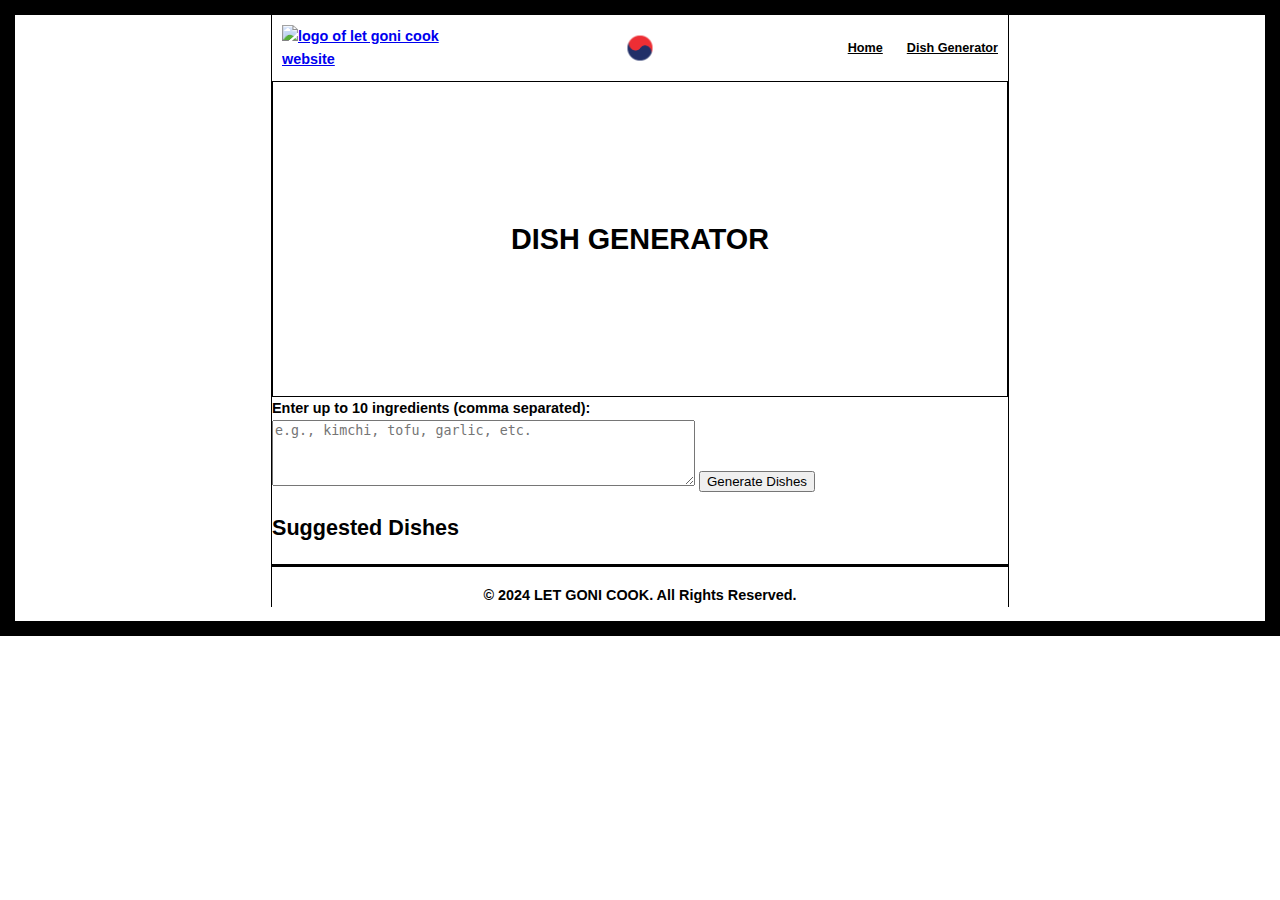
==== dish_gen.html @ edac810f "Add files via upload" ====
<!DOCTYPE html>
<html lang="en">

<head>
  <meta charset="UTF-8">
  <meta name="viewport" content="width=device-width, initial-scale=1.0">
  <title>Korean Dishes</title>
  <link rel="stylesheet" href="css/styles.css">
</head>

<body>
  <div class="container">
    <!-- Header Section -->
    <header>
      <a href="index.html">
        <img src="image/Logo.png" alt="logo of let goni cook website" class="logo">
        <div class="flag">
          <img src="image/korean flag.png" alt="image of korean flag" class="flag">
        </div>
      </a>
        <nav>
        <ul class="nav-menu">
          <li><a href="index.html">Home</a></li>
          <li><a href="dish_gen.html">Dish Generator</a></li>
          
        </ul>
      </nav>
    </header>

    <!-- Main Content Section -->
    <main>
      <section class="hero_2">
        <h1>DISH GENERATOR</h1>
      </section>
      <form id="ingredient-form">
        <label for="ingredients">Enter up to 10 ingredients (comma separated):</label>
        <textarea id="ingredients" name="ingredients" rows="4" cols="50"
          placeholder="e.g., kimchi, tofu, garlic, etc."></textarea>
        <button type="submit">Generate Dishes</button>
      </form>

      <div id="result">
        <h2>Suggested Dishes</h2>
        <div id="dish-1"></div>
        <div id="dish-2"></div>
      </div>



    </main>

    <!-- Footer Section -->
    <footer>
      <p>© 2024 LET GONI COOK. All Rights Reserved.</p>
    </footer>
  </div>

  <!-- JavaScript -->
  <script>
    document.getElementById('ingredient-form').addEventListener('submit', async (e) => {
  e.preventDefault();

  // Get the user input (ingredients)
  const ingredients = document.getElementById('ingredients').value;

  // Construct the prompt for the API
  const prompt = `Based on the following ingredients: ${ingredients}, suggest popular Korean dishes.`;

  try {
    // Send the request to your backend server
    const response = await fetch('http://localhost:3000/generate-dishes', {
      method: 'POST',
      headers: {
        'Content-Type': 'application/json',
      },
      body: JSON.stringify({ prompt }),
    });

    // Check if the response is successful
    if (!response.ok) {
      throw new Error('Failed to fetch suggestions.');
    }

    const data = await response.json();

    // Clear previous results
    const resultDiv = document.getElementById('result');
    resultDiv.innerHTML = '<h2>Suggested Dishes</h2>';

    // Display the generated dishes
    if (data.dishes && data.dishes.length > 0) {
      data.dishes.forEach((dish, index) => {
        const dishElement = document.createElement('div');
        dishElement.innerHTML = `<h3>${index + 1}. ${dish}</h3>`;
        resultDiv.appendChild(dishElement);
      });
    } else {
      resultDiv.innerHTML = '<p>No dishes found. Try again!</p>';
    }
  } catch (error) {
    console.error('Error:', error);
    document.getElementById('result').innerHTML = '<p>Error generating dishes. Please try again later.</p>';
  }
});

  
  </script>
</body>

</html>
---- css/styles.css ----
/* General Styles */
body {
    font-family: Arial, sans-serif;
    margin: 0;
    padding: 0;
    line-height: 1.6;
    background-color: #ffffff;
    padding-left: 20%;
    padding-right: 20%;
    box-sizing: border-box;
    border: 15px solid #000;
}

.container {

    border-left: 1px solid #000;
    border-right: 1px solid #000;
}

/* Header */

.street{
    width: 100%;
    height: 150%;
}
.flag img {
    width: 19%;
    max-width: 130px;
    height: auto;
    padding-left: 20px;
    padding-right: 20px;
}

header {
    display: flex;
    justify-content: space-between;
    background-color: #ffffff;
    align-items: center;

    padding: 10px;
    position: relative;

}

header .logo {
    max-width: 200px;
    height: auto;
}

header .flag {
    position: absolute;
    left: 50%;
    transform: translateX(-50%);
    top: 50%;
    transform: translate(-50%, -50%);
}

header .flag img {
    width: 25px;

    height: auto;
}

header .nav-menu {
    list-style: none;
    display: flex;
    gap: 1.5rem;
    margin: 0;
    font-size: .79rem;
    font-family: Arial, Helvetica, sans-serif;


}

header .nav-menu li a {

    color: #000000;
    font-weight: bold;
    transition: color 0.7s;
}

header .nav-menu li a:hover {
    color: #f0a500;
}

/* Hero Section */



.hero {
    display: flex;
    justify-content: center;
    align-items: center;
    height: 200px;
    text-align: center;
    background-color: #ffffff;
    padding: 2rem 1rem;
    border: 1px solid #000000;
    background-image: url("image/sit_back.png");
    background-size: cover;
    background-position: center;
    background-attachment: fixed;

}

.hero_2 {
    display: flex;
    justify-content: center;
    align-items: center;
    height: 250px;
    padding: 2rem 1rem;
    background-color: #ffffff;
    border: 1px solid #000000;


}

.hero h1 {
    font-size: 1.5rem;
    background-color: #ffffff;
    color: rgb(0, 0, 0);

}


.hero p {
    font-size: 1.2rem;
    color: #555;
}

/* Popular Dishes Section */
.popular-dishes {
    padding: 2rem 1rem;
    background: #fff;
    text-align: center;
}

.popular-dishes h2 {
    font-size: 1rem;
    margin-bottom: 1rem;
    color: #333;
}

/* Dish Grid */
.dish-grid {
    display: grid;
    grid-template-columns: repeat(auto-fit, minmax(250px, 1fr));
    gap: 1.5rem;
    padding: 1rem;
}

/* Dish Card */
.dish-card {
    border: 3px solid #000000;
    padding: 1rem;
    background: #fff;
    text-align: center;

}

.ingredient-list {
    list-style-position: inside;
    /* Makes sure the bullets are within the list */
    text-align: left;
    /* Aligns the text of the list items to the left */
    padding-left: 0;
    /* Removes any default left padding */
}

.dish-card img {
    width: 100%;
    height: auto;
    border-radius: 8px;
    margin-bottom: 1rem;
}

.dish-card h3 {
    font-size: 1.5rem;
    margin-bottom: 0.5rem;
}

.dish-card p {
    font-size: 1rem;
    color: #555;
}

.dish-card:hover {
    transform: scale(1.05);
    box-shadow: 0 8px 12px rgba(0, 0, 0, 2.2);
    transition: transform 1.3s ease, box-shadow 1.3s ease;
}

/*  */


/* Footer */
footer {
    text-align: center;
    padding-top: 3px;
    font-size: 0.9rem;
    border-top: 3px solid #000;
}


/*  */
/*  */
/*  */
/*  */
/*  */
/*  */




/* Dish Card */
.dish-card {
    perspective: 1000px;
    width: 250px;
    /* Fixed width */
    height: 450px;
    /* Fixed height */
    margin: 0 auto;

}

.card-inner {
    position: relative;
    width: 100%;
    height: 100%;
    transform-style: preserve-3d;
    transition: transform 1.0s;

}

.card-front,
.card-back {
    position: absolute;
    width: 100%;
    height: 100%;
    backface-visibility: hidden;
    box-sizing: border-box;
    /* Include padding and border in dimensions */
    overflow: hidden;
    /* Prevent content overflow */
    padding: 1rem;

}

.card-front {
    background-color: hsl(0, 0%, 100%);

}

.card-back {
    background-color: #000000;
    transform: rotateY(180deg);
    color: white;

}

/* Flip the card on hover */
.dish-card:hover .card-inner {
    transform: rotateY(180deg);
}


/* main page 2nd section background*/
.new_background {
    background-image: url("image/black_background2.JPG");
    background-size: 80%;
    color: white;
    padding-top: 55px;
    background-color: #000;

}


.big_k {
    text-align: center;
    font-family: Arial, Helvetica, sans-serif;
    font-weight: bold;
    font-size: 2rem;
    
    letter-spacing: 10px;


}




.grid {
    display: grid;
    grid-template-columns: 1fr 1fr;
    grid-template-rows: 1fr;
    gap: 10px;
    width: 100%;
    overflow: hidden;
    

}

.myface {
    grid-column: 1;
    width: 35%;
    justify-self: end;

}

.text-container {
    grid-column: 2;
    display: flex;
    flex-direction: column;
    justify-content: center;
    justify-self: start;
}

.item {
    font-size: 2.8rem;
    color: rgb(255, 255, 255);
    font-weight: bold;
    display: inline-block;
    padding: 1px 2px;
    margin: 2px 0;

}


.item {
    opacity: 0;
    transform: translateX(-100px);
    transition: transform 2s ease-out, opacity 1s ease-out;
    overflow: hidden;
}

.item.visible {
    opacity: 1;
    transform: translateX(0);
    /* Slide to normal position */
}

.spacer {
    height: 70px;
    width: 100%;
    background: transparent;
}








/* Signature Container */

.signature {
    width: 10%;
    padding-left: 46%;
    
}

.quote {
    padding-left: 17%;
    padding-right: 10%;
}

.kfc {
    font-family: Verdana, Geneva, Tahoma, sans-serif;
    font-weight: 900;
    font-size: 200%;

}

.mother {
    padding-left: 70%;
}





/**/

.moving-text {
    position: relative;
    width: 100%;
    overflow: hidden;
    height: 50px;
    /* Adjust as needed */
    background-color: #ff0000;
    /* Optional */
}

.wrapper {
    display: flex;
    animation: scroll-infinite 23s linear infinite;
    white-space: nowrap;
    
}

.text {
    padding-right: 14px;
    /* Space between repetitions */
    font-size: 1.8rem;
    color: #000000;
    flex-shrink: 0;
    font-family: Arial, Helvetica, sans-serif;
}

@keyframes scroll-infinite {
    0% {
        transform: translateX(0);
    }

    100% {
        transform: translateX(-100%);
    }
}

.wrapper:hover {
    animation-play-state: paused;
}

/* section4 */
.section4{
    text-align: center;
    font-size: 150%;
    font-weight: 900;
    padding-top: 30px;
    padding-bottom: 30px;
    
}



.container{
    font-size: 0.9rem;
    font-weight: bold;
    
   
  }



#cursor{
    color: #000000;
    animation: blink 2s linear infinite;
    font-size: 1.6rem;
}

@keyframes blink {
    0%{
        opacity: 100%
    
    }
    50%{
        opacity: 0%
    }
}




.question {
    display: flex;
    justify-content: center; /* Center horizontally */
    align-items: center; /* Center vertically */
    height: 100vh; /* Full viewport height */
    background-image: url('image/white_paper.JPG');
    background-size: cover;
    position: relative; /* Normal flow initially */
    overflow: hidden; /* Ensure no overflow during transition */
}

.chef {
    font-size: 3rem;
    text-align: center;
    transition: opacity 1s ease; /* Smooth transition for text changes */
}








/*                  spinning wheel              */


.wrap {
    width: 90%;
    max-width: 35.37em;
    max-height: 90vh;
    background-color: #ffffff;
    top: 50%;
    left: 50%;
    padding: 3em;
    border-radius: 1em;
    
  }
  .contain {
    position: relative;
    width: 100%;
    height: 100%;
  }
  #wheel {
    max-height: inherit;
    width: inherit;
    top: 0;
    padding: 0;
  }
  @keyframes rotate {
    100% {
      transform: rotate(360deg);
    }
  }
  #spin-btn {
    position: absolute;
    transform: translate(-50%, -50%);
    top: 50%;
    left: 50%;
    height: 26%;
    width: 26%;
    border-radius: 50%;
    cursor: pointer;
    border: 0;
    background: radial-gradient(#fdcf3b 50%, #d88a40 85%);
   
    text-transform: uppercase;
    font-size: 1.8em;
    letter-spacing: 0.1em;
    font-weight: 600;
  }
  .imgs {
    position: absolute;
    width: 4em;
    top: 45%;
    right: -8%;
  }
  #final-value {
    font-size: 1.5em;
    text-align: center;
    margin-top: 1.5em;
    color: #202020;
    font-weight: 500;
  }
  
  #final-value {
    padding: 10px;
    font-size: 1.2em;
    line-height: 1.5;
  }
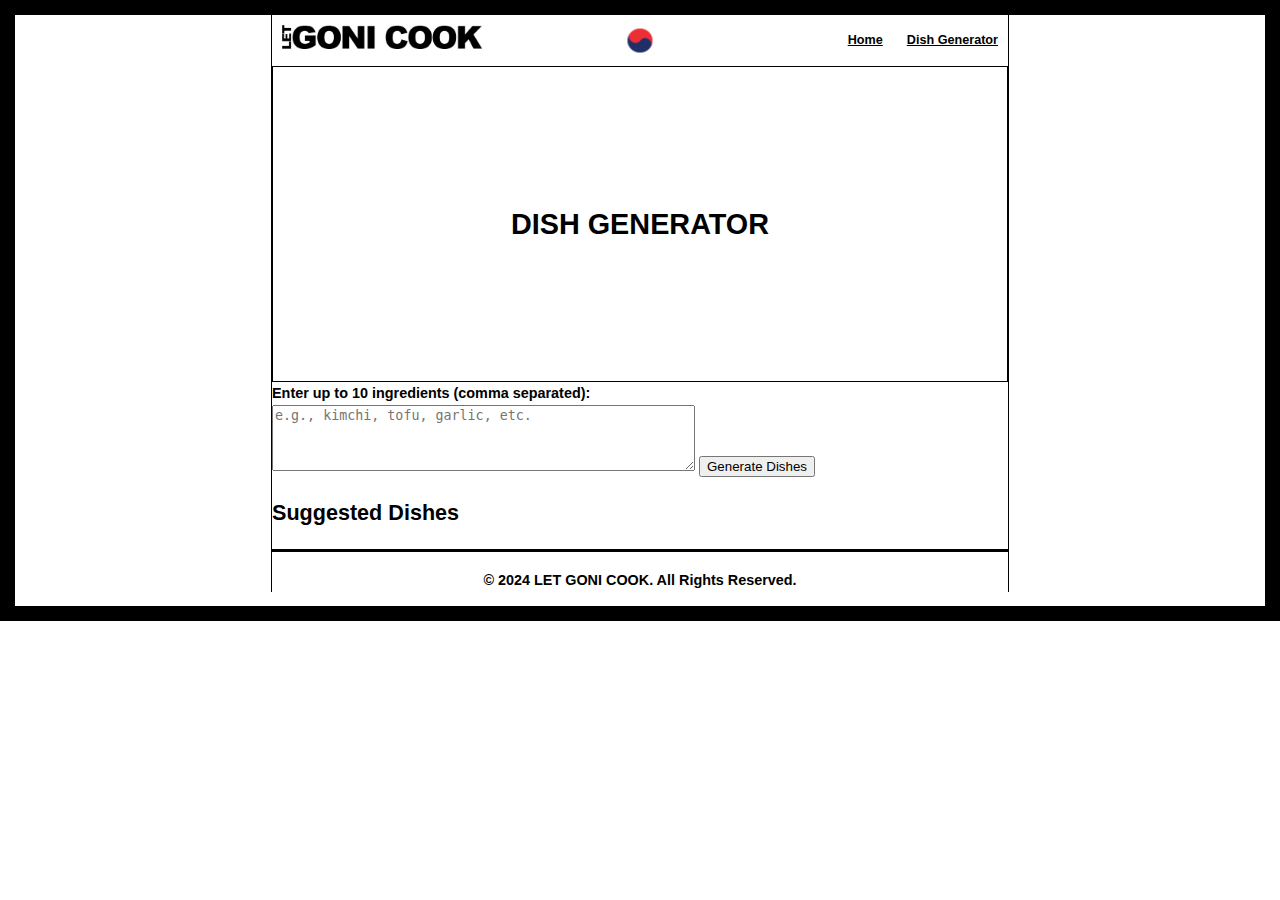
==== commit b1160e7f: "Add files via upload" ====
--- a/dish_gen.html
+++ b/dish_gen.html
@@ -13,7 +13,7 @@
     <!-- Header Section -->
     <header>
       <a href="index.html">
-        <img src="image/Logo.png" alt="logo of let goni cook website" class="logo">
+        <img src="image/logo.png" alt="logo of let goni cook website" class="logo">
         <div class="flag">
           <img src="image/korean flag.png" alt="image of korean flag" class="flag">
         </div>
--- a/css/styles.css
+++ b/css/styles.css
@@ -88,6 +88,7 @@
 
 
 .hero {
+    background-image: url("../image/sit_back.png");
     display: flex;
     justify-content: center;
     align-items: center;
@@ -96,7 +97,7 @@
     background-color: #ffffff;
     padding: 2rem 1rem;
     border: 1px solid #000000;
-    background-image: url("image/sit_back.png");
+    
     background-size: cover;
     background-position: center;
     background-attachment: fixed;
@@ -266,7 +267,7 @@
 
 /* main page 2nd section background*/
 .new_background {
-    background-image: url("image/black_background2.JPG");
+    background-image: url("../image/black_background2.JPG");
     background-size: 80%;
     color: white;
     padding-top: 55px;
@@ -467,7 +468,7 @@
     justify-content: center; /* Center horizontally */
     align-items: center; /* Center vertically */
     height: 100vh; /* Full viewport height */
-    background-image: url('image/white_paper.JPG');
+    background-image: url("../image/white_paper.jpg");
     background-size: cover;
     position: relative; /* Normal flow initially */
     overflow: hidden; /* Ensure no overflow during transition */
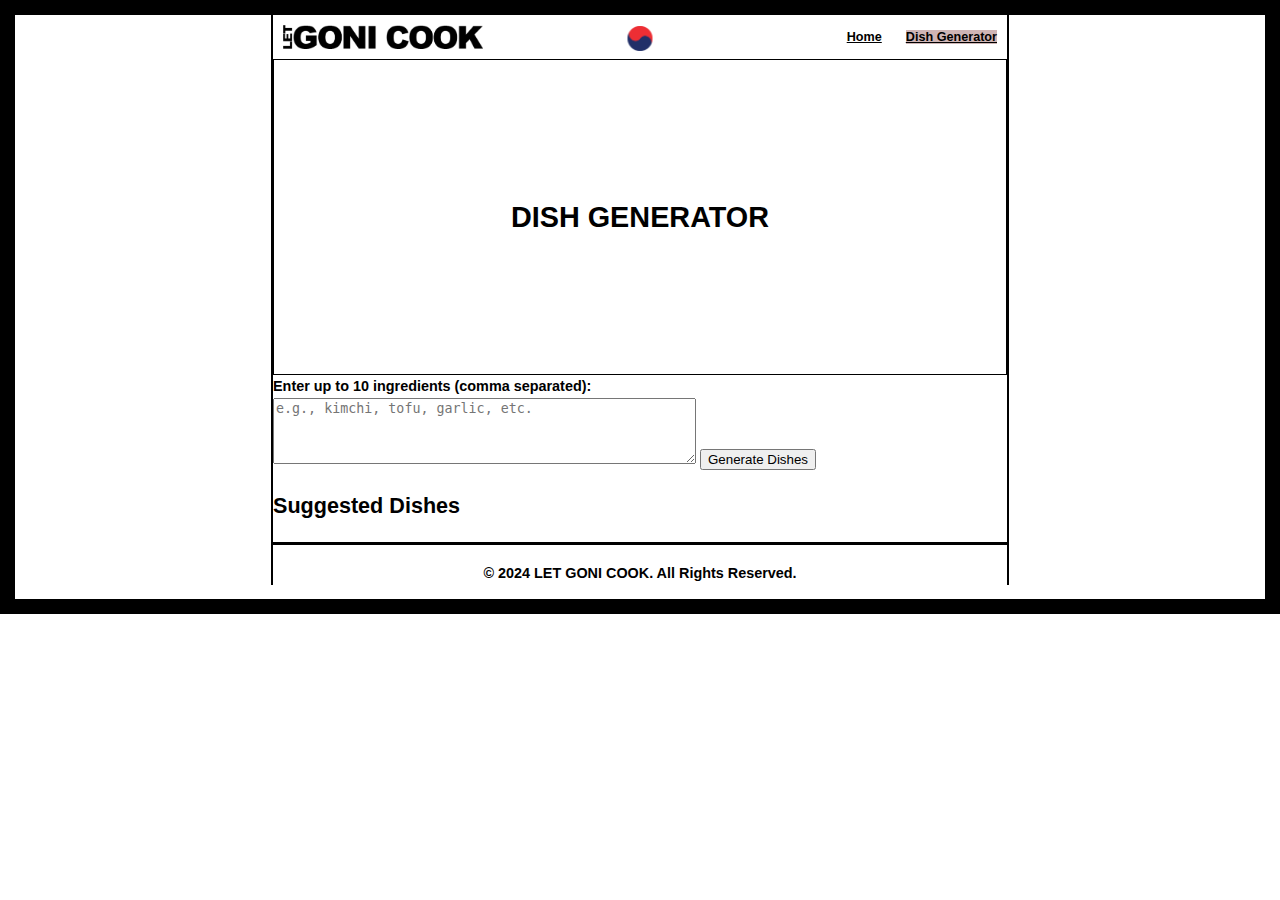
==== commit 23094987: "Add files via upload" ====
--- a/dish_gen.html
+++ b/dish_gen.html
@@ -11,21 +11,24 @@
 <body>
   <div class="container">
     <!-- Header Section -->
-    <header>
-      <a href="index.html">
-        <img src="image/logo.png" alt="logo of let goni cook website" class="logo">
-        <div class="flag">
-          <img src="image/korean flag.png" alt="image of korean flag" class="flag">
-        </div>
-      </a>
+    <div class="container">
+      <a href="#hero" class="skip-to-main">Skip to Main Content</a>
+      <!-- Header Section -->
+      <header>
+        <a href="index.html" class="logo-container">
+          <img src="image/logo.png" alt="logo of let goni cook website" class="logo">
+          <div class="flag">
+            <img src="image/korean flag.png" alt="image of korean flag" class="flag-img">
+          </div>
+        </a>
+      
         <nav>
-        <ul class="nav-menu">
-          <li><a href="index.html">Home</a></li>
-          <li><a href="dish_gen.html">Dish Generator</a></li>
-          
-        </ul>
-      </nav>
-    </header>
+          <ul class="nav-menu">
+            <li><a href="index.html" class="nav_active1" id="black">Home</a></li>
+            <li><a href="dish_gen.html" class="nav_active2" id="red">Dish Generator</a></li>
+          </ul>
+        </nav>
+      </header>
 
     <!-- Main Content Section -->
     <main>
--- a/css/styles.css
+++ b/css/styles.css
@@ -1,3 +1,65 @@
+/* Style for the Skip to Main Content button */
+.skip-to-main {
+    position: absolute;
+    
+    top: 0;
+    left: 0;
+    z-index: 1000;
+    
+    background: #fff;
+    color: #000;
+    padding: 8px 16px;
+    text-decoration: none;
+    transform: translateY(-100%);
+    
+    transition: transform 0.3s ease;
+}
+
+.skip-to-main:focus {
+    transform: translateY(0);
+    
+}
+
+/* Style for the header and logo */
+header {
+    display: flex;
+    justify-content: space-between;
+    
+    align-items: center;
+    padding: 10px;
+}
+
+
+
+
+
+.logo-container {
+    display: flex;
+    align-items: center;
+
+}
+
+.logo {
+    max-width: 200px;
+    flex: 0 1 auto;
+}
+
+
+.flag-img {
+    width: 25px;
+ 
+    padding-top: 10px;
+}
+
+.flag {
+    position: absolute;
+    left: 50%;
+    transform: translate(-50%);
+
+
+
+}
+
 /* General Styles */
 body {
     font-family: Arial, sans-serif;
@@ -12,55 +74,11 @@
 }
 
 .container {
-
     border-left: 1px solid #000;
     border-right: 1px solid #000;
 }
 
 /* Header */
-
-.street{
-    width: 100%;
-    height: 150%;
-}
-.flag img {
-    width: 19%;
-    max-width: 130px;
-    height: auto;
-    padding-left: 20px;
-    padding-right: 20px;
-}
-
-header {
-    display: flex;
-    justify-content: space-between;
-    background-color: #ffffff;
-    align-items: center;
-
-    padding: 10px;
-    position: relative;
-
-}
-
-header .logo {
-    max-width: 200px;
-    height: auto;
-}
-
-header .flag {
-    position: absolute;
-    left: 50%;
-    transform: translateX(-50%);
-    top: 50%;
-    transform: translate(-50%, -50%);
-}
-
-header .flag img {
-    width: 25px;
-
-    height: auto;
-}
-
 header .nav-menu {
     list-style: none;
     display: flex;
@@ -76,29 +94,29 @@
 
     color: #000000;
     font-weight: bold;
-    transition: color 0.7s;
-}
-
-header .nav-menu li a:hover {
-    color: #f0a500;
-}
+
+}
+
+#red{
+    color: #000000;
+    background-color: #cfb5b5;
+}
+#black{
+    color: black;
+}
+
 
 /* Hero Section */
-
-
-
 .hero {
     background-image: url("../image/sit_back.png");
     display: flex;
     justify-content: center;
     align-items: center;
-    height: 200px;
+    height: 250px;
     text-align: center;
     background-color: #ffffff;
-    padding: 2rem 1rem;
     border: 1px solid #000000;
-    
-    background-size: cover;
+    background-size: 90%;
     background-position: center;
     background-attachment: fixed;
 
@@ -120,7 +138,10 @@
     font-size: 1.5rem;
     background-color: #ffffff;
     color: rgb(0, 0, 0);
-
+    padding-left: 7%;
+    padding-right: 7%;
+    padding-top: 1%;
+    padding-bottom: 1%;
 }
 
 
@@ -161,11 +182,9 @@
 
 .ingredient-list {
     list-style-position: inside;
-    /* Makes sure the bullets are within the list */
     text-align: left;
-    /* Aligns the text of the list items to the left */
     padding-left: 0;
-    /* Removes any default left padding */
+
 }
 
 .dish-card img {
@@ -217,9 +236,9 @@
 .dish-card {
     perspective: 1000px;
     width: 250px;
-    /* Fixed width */
+   
     height: 450px;
-    /* Fixed height */
+    
     margin: 0 auto;
 
 }
@@ -240,9 +259,7 @@
     height: 100%;
     backface-visibility: hidden;
     box-sizing: border-box;
-    /* Include padding and border in dimensions */
     overflow: hidden;
-    /* Prevent content overflow */
     padding: 1rem;
 
 }
@@ -267,7 +284,7 @@
 
 /* main page 2nd section background*/
 .new_background {
-    background-image: url("../image/black_background2.JPG");
+    background-image: url("../image/black_background2.jpg");
     background-size: 80%;
     color: white;
     padding-top: 55px;
@@ -281,7 +298,7 @@
     font-family: Arial, Helvetica, sans-serif;
     font-weight: bold;
     font-size: 2rem;
-    
+
     letter-spacing: 10px;
 
 
@@ -297,7 +314,7 @@
     gap: 10px;
     width: 100%;
     overflow: hidden;
-    
+
 
 }
 
@@ -337,11 +354,11 @@
 .item.visible {
     opacity: 1;
     transform: translateX(0);
-    /* Slide to normal position */
+
 }
 
 .spacer {
-    height: 70px;
+    height: 40px;
     width: 100%;
     background: transparent;
 }
@@ -358,7 +375,7 @@
 .signature {
     width: 10%;
     padding-left: 46%;
-    
+
 }
 
 .quote {
@@ -388,21 +405,19 @@
     width: 100%;
     overflow: hidden;
     height: 50px;
-    /* Adjust as needed */
     background-color: #ff0000;
-    /* Optional */
+
 }
 
 .wrapper {
     display: flex;
     animation: scroll-infinite 23s linear infinite;
     white-space: nowrap;
-    
+
 }
 
 .text {
     padding-right: 14px;
-    /* Space between repetitions */
     font-size: 1.8rem;
     color: #000000;
     flex-shrink: 0;
@@ -424,38 +439,38 @@
 }
 
 /* section4 */
-.section4{
+.section4 {
     text-align: center;
     font-size: 150%;
     font-weight: 900;
     padding-top: 30px;
     padding-bottom: 30px;
-    
-}
-
-
-
-.container{
+
+}
+
+
+
+.container {
     font-size: 0.9rem;
     font-weight: bold;
-    
-   
-  }
-
-
-
-#cursor{
+
+
+}
+
+
+
+#cursor {
     color: #000000;
     animation: blink 2s linear infinite;
     font-size: 1.6rem;
 }
 
 @keyframes blink {
-    0%{
+    0% {
         opacity: 100%
-    
-    }
-    50%{
+    }
+
+    50% {
         opacity: 0%
     }
 }
@@ -465,19 +480,19 @@
 
 .question {
     display: flex;
-    justify-content: center; /* Center horizontally */
-    align-items: center; /* Center vertically */
-    height: 100vh; /* Full viewport height */
+    justify-content: center;
+    align-items: center;
+    height: 30vh;
     background-image: url("../image/white_paper.jpg");
     background-size: cover;
-    position: relative; /* Normal flow initially */
-    overflow: hidden; /* Ensure no overflow during transition */
+    position: relative;
+    overflow: hidden;
 }
 
 .chef {
     font-size: 3rem;
     text-align: center;
-    transition: opacity 1s ease; /* Smooth transition for text changes */
+    transition: opacity 1s ease;
 }
 
 
@@ -493,31 +508,34 @@
 .wrap {
     width: 90%;
     max-width: 35.37em;
-    max-height: 90vh;
+
     background-color: #ffffff;
-    top: 50%;
-    left: 50%;
-    padding: 3em;
-    border-radius: 1em;
-    
-  }
-  .contain {
+
+
+
+}
+
+.contain {
     position: relative;
-    width: 100%;
+    width: 80%;
     height: 100%;
-  }
-  #wheel {
+    margin: 0 auto;
+}
+
+#wheel {
     max-height: inherit;
     width: inherit;
     top: 0;
     padding: 0;
-  }
-  @keyframes rotate {
+}
+
+@keyframes rotate {
     100% {
-      transform: rotate(360deg);
-    }
-  }
-  #spin-btn {
+        transform: rotate(360deg);
+    }
+}
+
+#spin-btn {
     position: absolute;
     transform: translate(-50%, -50%);
     top: 50%;
@@ -528,28 +546,65 @@
     cursor: pointer;
     border: 0;
     background: radial-gradient(#fdcf3b 50%, #d88a40 85%);
-   
+
     text-transform: uppercase;
     font-size: 1.8em;
     letter-spacing: 0.1em;
     font-weight: 600;
-  }
-  .imgs {
+}
+
+.imgs {
     position: absolute;
     width: 4em;
     top: 45%;
     right: -8%;
-  }
-  #final-value {
+}
+
+#final-value {
     font-size: 1.5em;
     text-align: center;
     margin-top: 1.5em;
     color: #202020;
     font-weight: 500;
-  }
-  
-  #final-value {
+}
+
+#final-value {
     padding: 10px;
     font-size: 1.2em;
     line-height: 1.5;
+}
+
+
+
+
+
+
+
+@media (prefers-reduced-motion: reduce) {
+    .moving-text .wrapper {
+        animation: none;
+    }
+
+    .item {
+        opacity: 1;
+        transform: none;
+        transition: none;
+
+    }
+
+    .dish-card .card-inner {
+        transition: none;
+
+    }
+
+    .dish-card:hover .card-inner {
+        transform: none;
+
+    }
+}
+
+
+.no-animations * {
+    animation: none !important;
+    transition: none !important;
   }